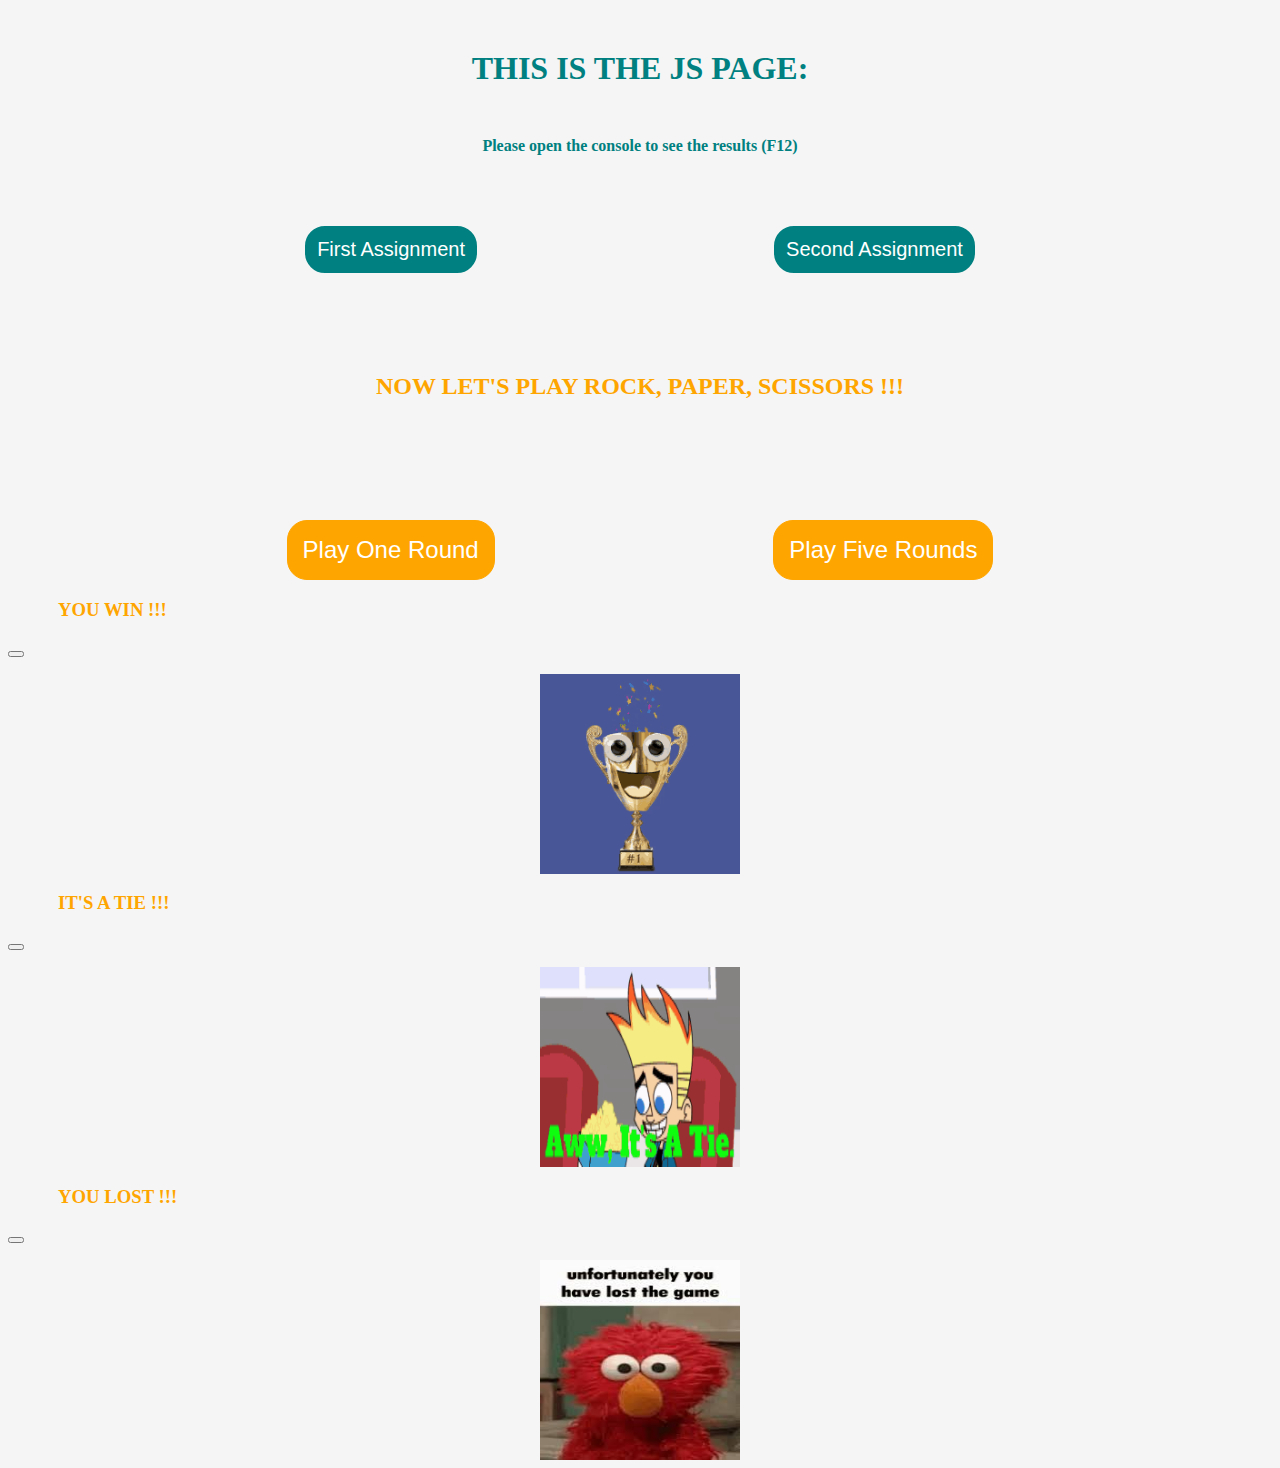
==== index.html @ c5dfc770 "finish" ====
<!DOCTYPE html>
<html lang="en">
<head>
    <meta charset="UTF-8">
    <meta http-equiv="X-UA-Compatible" content="IE=edge">
    <meta name="viewport" content="width=device-width, initial-scale=1.0">
    <!-- CSS only -->
    <link href="https://cdn.jsdelivr.net/npm/bootstrap@5.2.0-beta1/dist/css/bootstrap.min.css" 
    rel="stylesheet" integrity="sha384-0evHe/X+R7YkIZDRvuzKMRqM+OrBnVFBL6DOitfPri4tjfHxaWutUpFmBp4vmVor" 
    crossorigin="anonymous">
    <link rel="stylesheet" href="style.css">
    <title>JS</title>
</head>
<body>
        <div>
            <h1>THIS IS THE JS PAGE: </h1>
        </div>
        <h4>Please open the console to see the results (F12)</h4>
        <div class="btn">
            <button id="btn1" onclick="firstAssignment">First Assignment</button>
            <button id="btn2" onclick="secondAssignment">Second Assignment</button>
        </div>
        <h2> NOW LET'S PLAY ROCK, PAPER, SCISSORS !!!</h2>
        <div class="btn">
            <button id="btn3" onclick="playOne">Play One Round</button>
            <button id="btn4" onclick="playFive">Play Five Rounds</button>
        </div>

  <!-- Modal -->
  <div class="modal" tabindex="-1" id="modalWin">
    <div class="modal-dialog">
      <div class="modal-content">
        <div class="modal-header">
          <h3 class="modal-title">YOU  WIN !!!</h3>
          <button type="button" class="btn-close" data-bs-dismiss="modal" aria-label="Close" id="close1"></button>
        </div>
        <div class="modal-body" >
            <p id="text1"></p>
        <img src="win.png" alt="win" class="img">
        </div>
      </div>
    </div>
  </div>
  
  <div class="modal" tabindex="-1" id="modalDraw">
    <div class="modal-dialog">
      <div class="modal-content">
        <div class="modal-header">
          <h3 class="modal-title">IT'S A TIE !!!</h3>
          <button type="button" class="btn-close" data-bs-dismiss="modal" aria-label="Close" id="close2"></button>
        </div>
        <div class="modal-body">
            <p id="text2"></p>
        <img src="tie.png" alt="tie"class="img">
        </div>
      </div>
    </div>
  </div>

  <div class="modal" tabindex="-1" id="modalLose">
    <div class="modal-dialog">
      <div class="modal-content">
        <div class="modal-header">
          <h3 class="modal-title">YOU  LOST !!!</h3>
          <button type="button" class="btn-close" data-bs-dismiss="modal" aria-label="Close" id="close3"></button>
        </div>
        <div class="modal-body" >
            <p id="text3"></p>
            <img src="lost.jfif" alt="lost"class="img">
        </div>
      </div>
    </div>
  </div>
  
 <!--scripts-->       
<script src="script.js"></script>
<!-- JavaScript Bundle with Popper -->
<script src="https://cdn.jsdelivr.net/npm/bootstrap@5.2.0-beta1/dist/js/bootstrap.bundle.min.js" 
integrity="sha384-pprn3073KE6tl6bjs2QrFaJGz5/SUsLqktiwsUTF55Jfv3qYSDhgCecCxMW52nD2" 
crossorigin="anonymous"></script>
</body>
</html>
---- style.css ----
body {
    background-color: whitesmoke;
}

h1, h4 {
    color: teal;
    text-align: center;
    margin-top: 50PX;
}

.btn {
    display: flex;
    flex-direction: row;
    justify-content: space-evenly;
}

#btn1, #btn2 {
    background-color: teal;
    color: white;
    font-size: 20px;
    padding: 10px;
    margin-top: 50px ;
    border-radius: 20px;
    border: 2px solid teal;
}

/* game*/

h2 {
    color: orange;
    text-align: center;
    margin-top: 100px;
}
#btn3, #btn4 {
    background-color: orange;
    color: white;
    font-size: 24px;
    padding: 15px;
    border-radius: 20px;
    border: 1px solid orange;
    margin-top: 100px;
}
#modal {
    display: none;
}
h3 {
    color: orange;
    font-weight: bolder;
    font-family: 26px;
    margin-left: 50px;
}
.img {
    display: block;
    margin-left: auto;
    margin-right: auto;
    width: 200px;
    height: 200px;
}
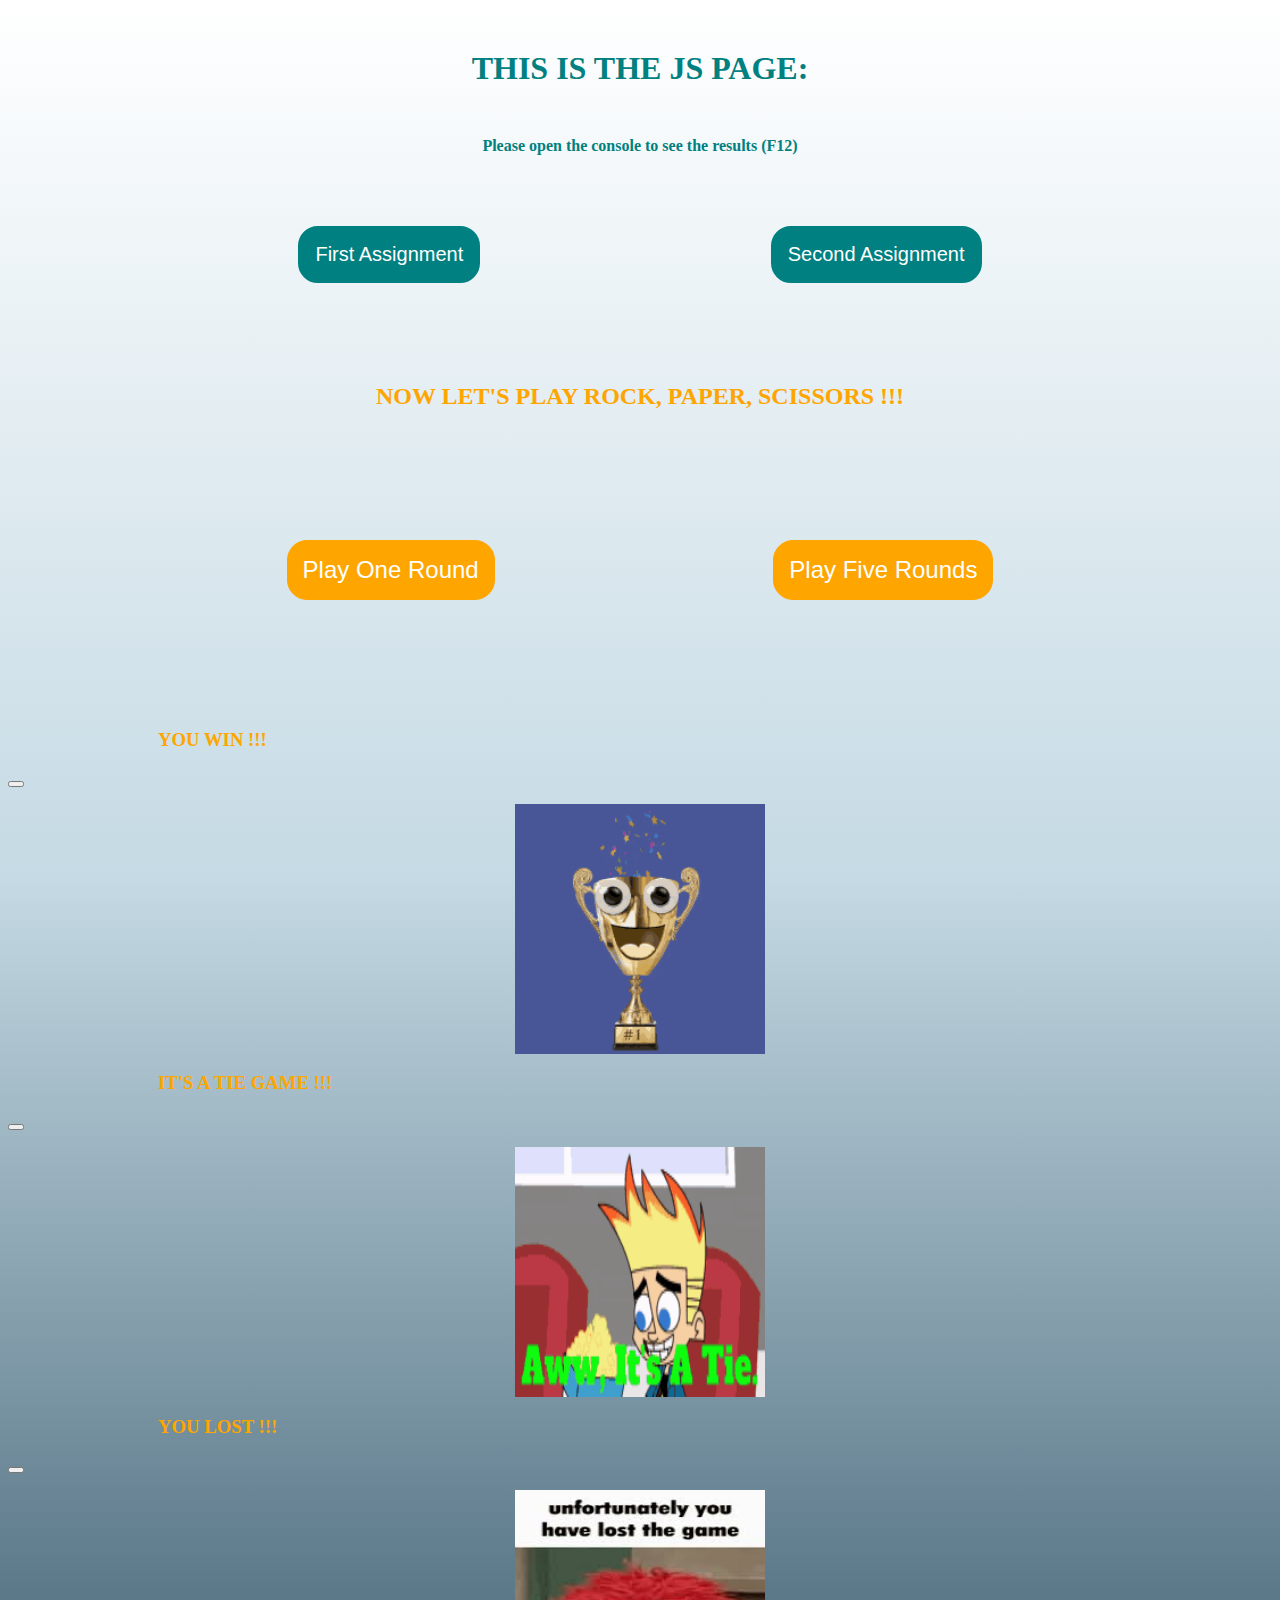
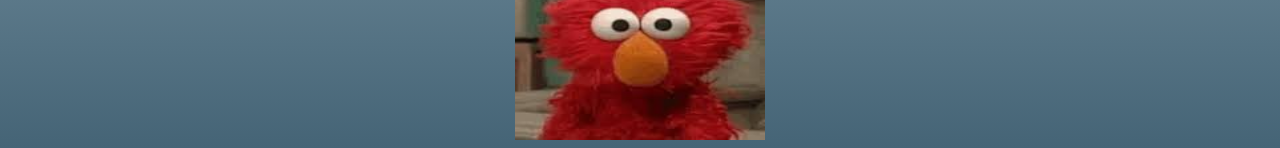
==== commit 097414f2: "finish" ====
--- a/index.html
+++ b/index.html
@@ -46,7 +46,7 @@
     <div class="modal-dialog">
       <div class="modal-content">
         <div class="modal-header">
-          <h3 class="modal-title">IT'S A TIE !!!</h3>
+          <h3 class="modal-title">IT'S A TIE GAME !!!</h3>
           <button type="button" class="btn-close" data-bs-dismiss="modal" aria-label="Close" id="close2"></button>
         </div>
         <div class="modal-body">
--- a/style.css
+++ b/style.css
@@ -1,5 +1,5 @@
 body {
-    background-color: whitesmoke;
+    background-image: linear-gradient(rgb(255,255,255), rgb(197, 218, 228),rgb(69, 100, 118));
 }
 
 h1, h4 {
@@ -18,7 +18,7 @@
     background-color: teal;
     color: white;
     font-size: 20px;
-    padding: 10px;
+    padding: 15px;
     margin-top: 50px ;
     border-radius: 20px;
     border: 2px solid teal;
@@ -38,8 +38,11 @@
     padding: 15px;
     border-radius: 20px;
     border: 1px solid orange;
-    margin-top: 100px;
+    margin: 110px 0;
 }
+
+/*modal*/
+
 #modal {
     display: none;
 }
@@ -47,12 +50,12 @@
     color: orange;
     font-weight: bolder;
     font-family: 26px;
-    margin-left: 50px;
+    margin-left: 150px;
 }
 .img {
     display: block;
     margin-left: auto;
     margin-right: auto;
-    width: 200px;
-    height: 200px;
+    width: 250px;
+    height: 250px;
 }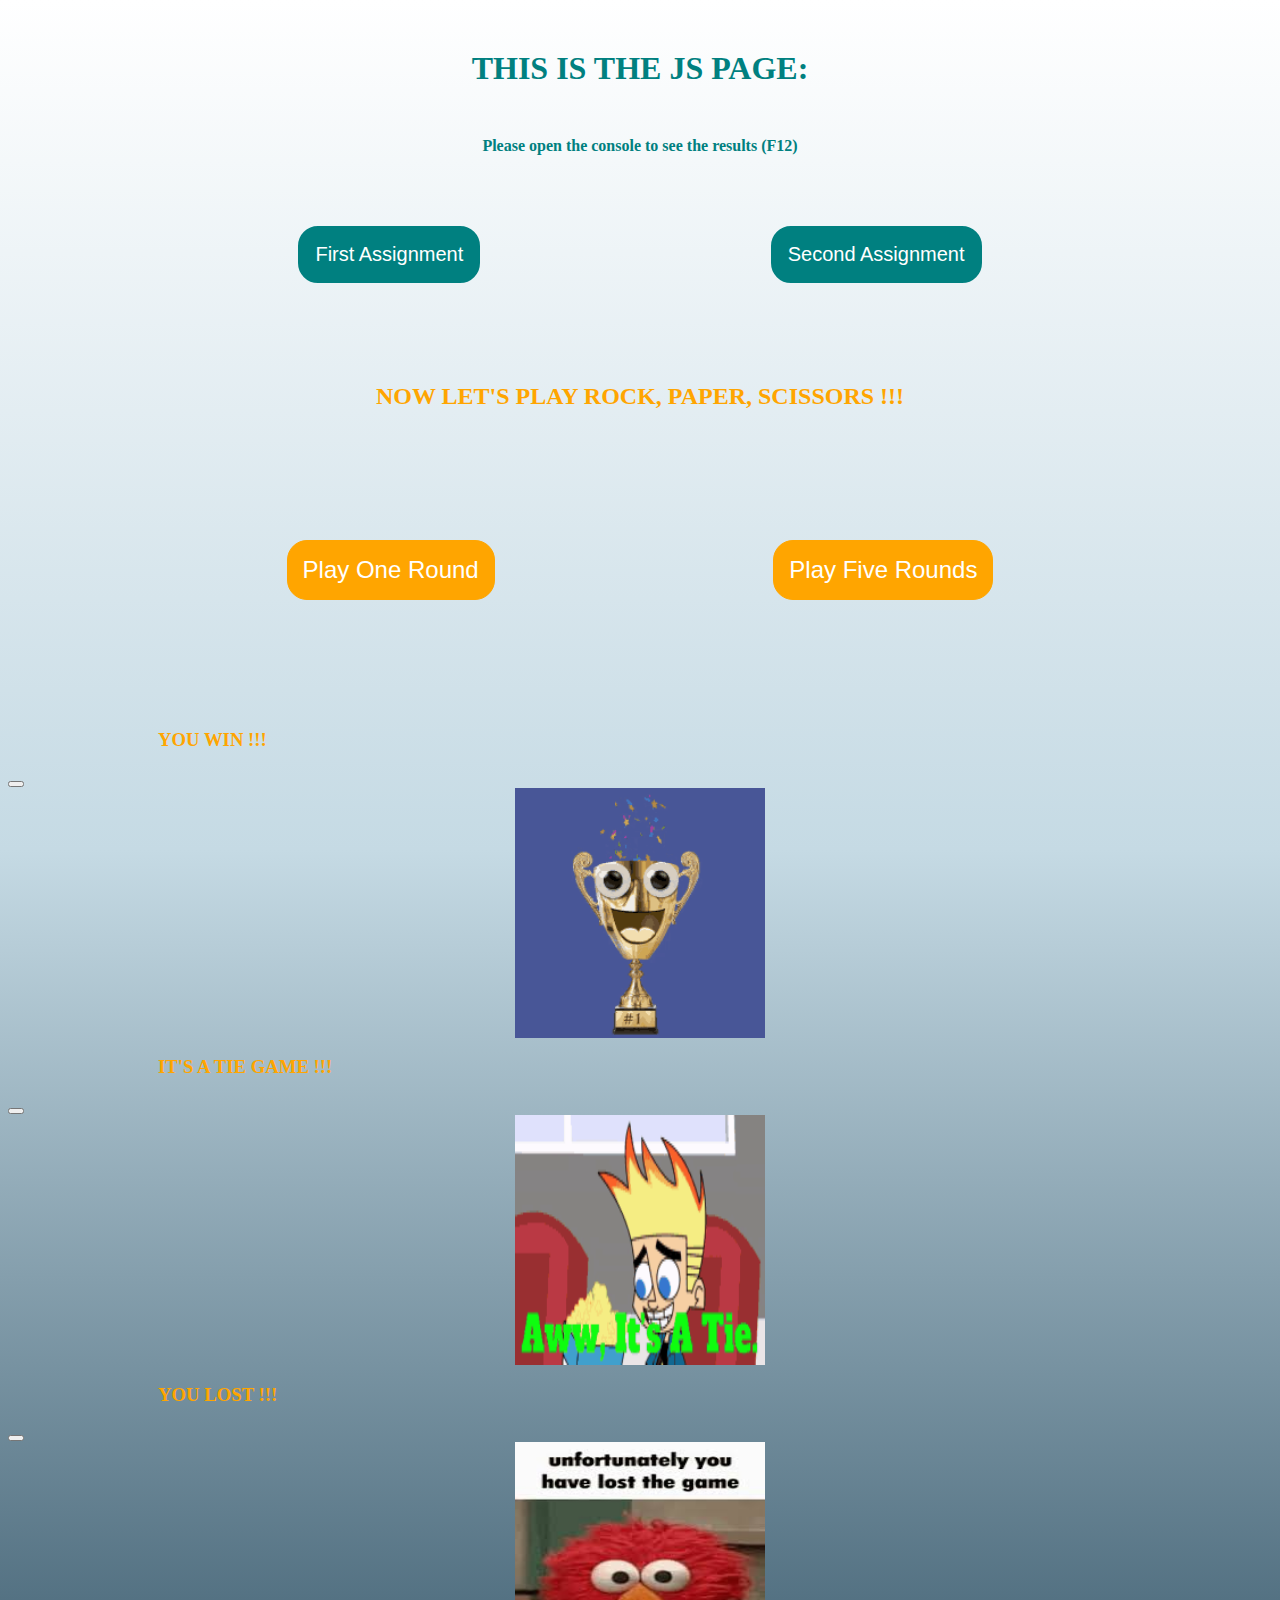
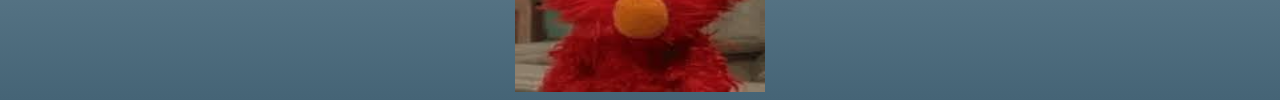
==== commit 3ced71ca: "Update index.html" ====
--- a/index.html
+++ b/index.html
@@ -35,7 +35,6 @@
           <button type="button" class="btn-close" data-bs-dismiss="modal" aria-label="Close" id="close1"></button>
         </div>
         <div class="modal-body" >
-            <p id="text1"></p>
         <img src="win.png" alt="win" class="img">
         </div>
       </div>
@@ -50,7 +49,6 @@
           <button type="button" class="btn-close" data-bs-dismiss="modal" aria-label="Close" id="close2"></button>
         </div>
         <div class="modal-body">
-            <p id="text2"></p>
         <img src="tie.png" alt="tie"class="img">
         </div>
       </div>
@@ -65,7 +63,6 @@
           <button type="button" class="btn-close" data-bs-dismiss="modal" aria-label="Close" id="close3"></button>
         </div>
         <div class="modal-body" >
-            <p id="text3"></p>
             <img src="lost.jfif" alt="lost"class="img">
         </div>
       </div>
